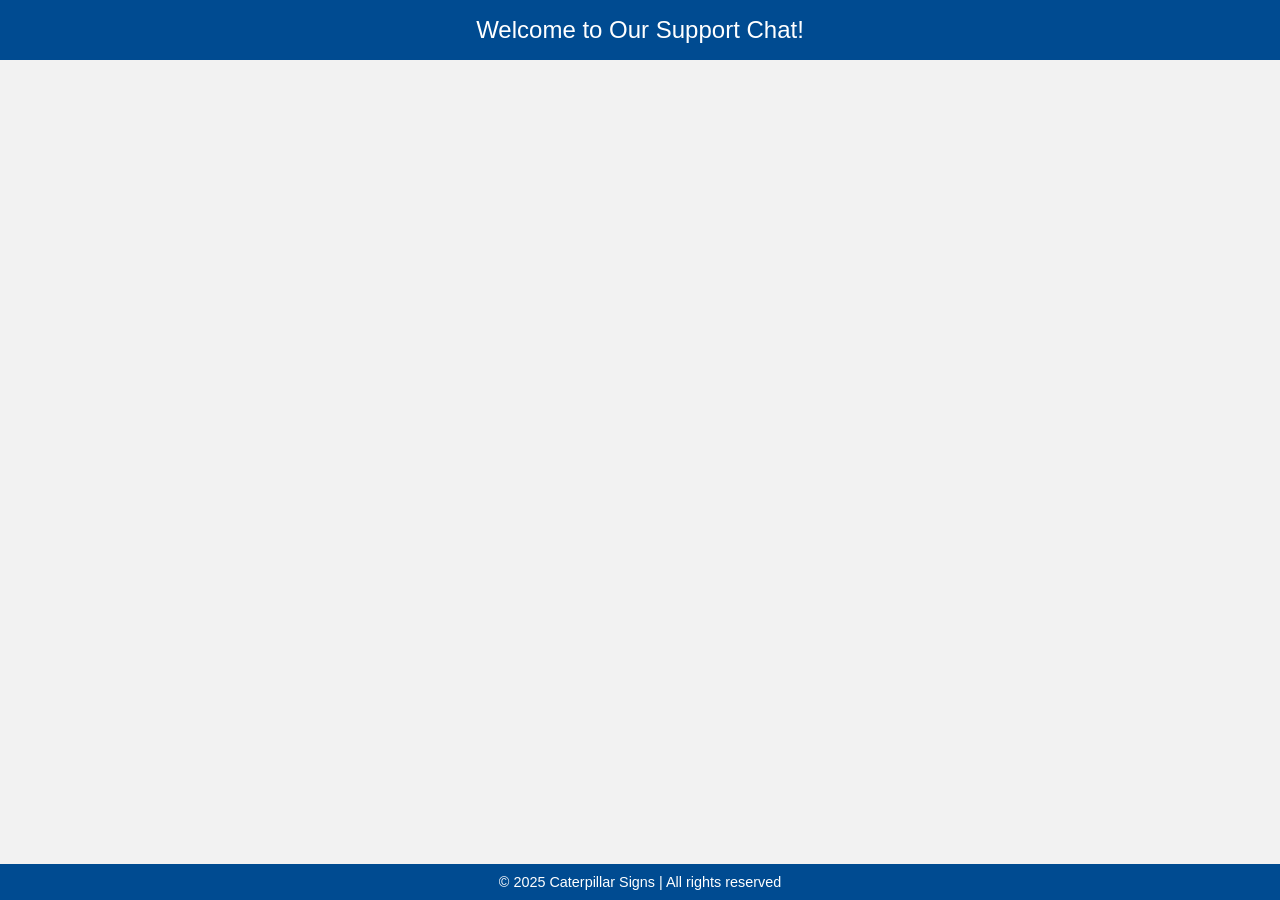
==== index.html @ 9218f198 "Update index.html" ====
<!DOCTYPE html>
<html lang="en">
<head>
<meta charset="UTF-8" />
<meta name="viewport" content="width=device-width, initial-scale=1.0" />
<title>Customer Support Bot</title>
<style>
    * {
      margin: 0;
      padding: 0;
      box-sizing: border-box;
    }
 
    body {
      font-family: 'Segoe UI', Tahoma, Geneva, Verdana, sans-serif;
      display: flex;
      flex-direction: column;
      height: 100vh;
      background-color: #f2f2f2;
    }
 
    header {
      background-color: #004b91;
      color: white;
      padding: 16px;
      text-align: center;
      font-size: 1.5em;
    }
 
    iframe {
      flex-grow: 1;
      border: none;
      width: 100%;
      height: 100%;
    }
 
    footer {
      background-color: #004b91;
      color: white;
      text-align: center;
      padding: 10px;
      font-size: 0.9em;
    }
</style>
</head>
<body>
 
  <header>
    Welcome to Our Support Chat!
</header>
 
  <!-- Embedded Copilot Bot IFrame -->
<iframe 
    src="https://copilotstudio.microsoft.com/environments/Default-27374b0e-1a3c-4f60-be51-de13a13a5310/bots/crabb_oneVoice/webchat?__version__=2" 
    frameborder="0">
</iframe>
 
  <footer>
    © 2025 Caterpillar Signs | All rights reserved
</footer>
 
</body>
</html>
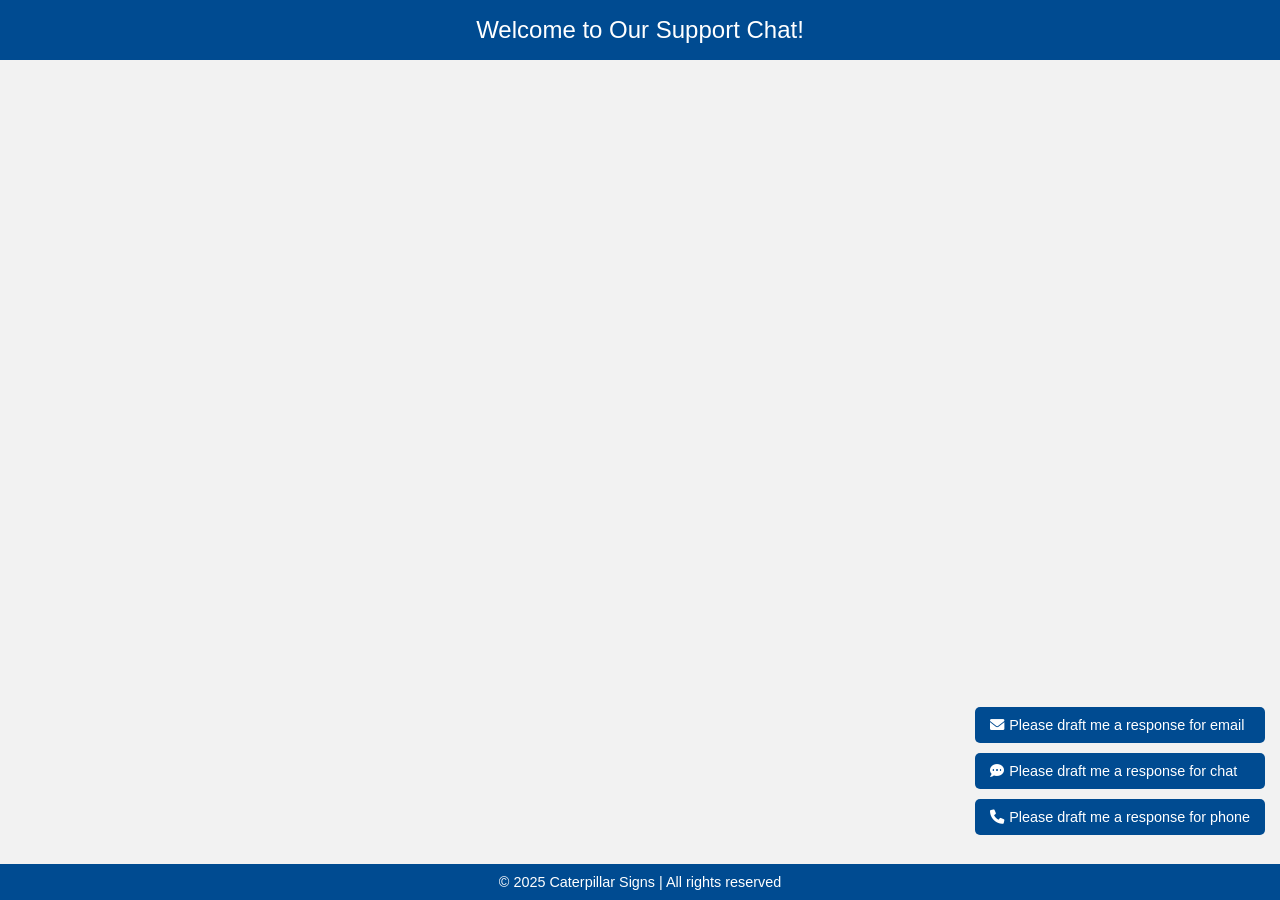
==== commit d21779d1: "Update index.html" ====
--- a/index.html
+++ b/index.html
@@ -4,6 +4,7 @@
 <meta charset="UTF-8" />
 <meta name="viewport" content="width=device-width, initial-scale=1.0" />
 <title>Customer Support Bot</title>
+<link rel="stylesheet" href="https://cdnjs.cloudflare.com/ajax/libs/font-awesome/6.0.0-beta3/css/all.min.css">
 <style>
     * {
       margin: 0;
@@ -26,7 +27,7 @@
       text-align: center;
       font-size: 1.5em;
     }
- 
+
     iframe {
       flex-grow: 1;
       border: none;
@@ -41,22 +42,53 @@
       padding: 10px;
       font-size: 0.9em;
     }
+
+    .button-container {
+      position: fixed;
+      right: 10px;
+      bottom: 60px; /* Adjust based on your Send button's position */
+      display: flex;
+      flex-direction: column;
+    }
+
+    .action-button {
+      margin: 5px;
+      background-color: #004b91;
+      border: none;
+      color: white;
+      padding: 10px 15px;
+      cursor: pointer;
+      border-radius: 5px;
+      display: flex;
+      align-items: center;
+      font-size: 0.9em;
+    }
+
+    .action-button i {
+      margin-right: 5px;
+    }
 </style>
 </head>
 <body>
  
-  <header>
-    Welcome to Our Support Chat!
+<header>
+  Welcome to Our Support Chat!
 </header>
  
-  <!-- Embedded Copilot Bot IFrame -->
+<!-- Embedded Copilot Bot IFrame -->
 <iframe 
     src="https://copilotstudio.microsoft.com/environments/Default-27374b0e-1a3c-4f60-be51-de13a13a5310/bots/crabb_oneVoice/webchat?__version__=2" 
     frameborder="0">
 </iframe>
  
-  <footer>
-    © 2025 Caterpillar Signs | All rights reserved
+<div class="button-container">
+  <button class="action-button"><i class="fas fa-envelope"></i> Please draft me a response for email</button>
+  <button class="action-button"><i class="fas fa-comment-dots"></i> Please draft me a response for chat</button>
+  <button class="action-button"><i class="fas fa-phone"></i> Please draft me a response for phone</button>
+</div>
+
+<footer>
+  © 2025 Caterpillar Signs | All rights reserved
 </footer>
  
 </body>
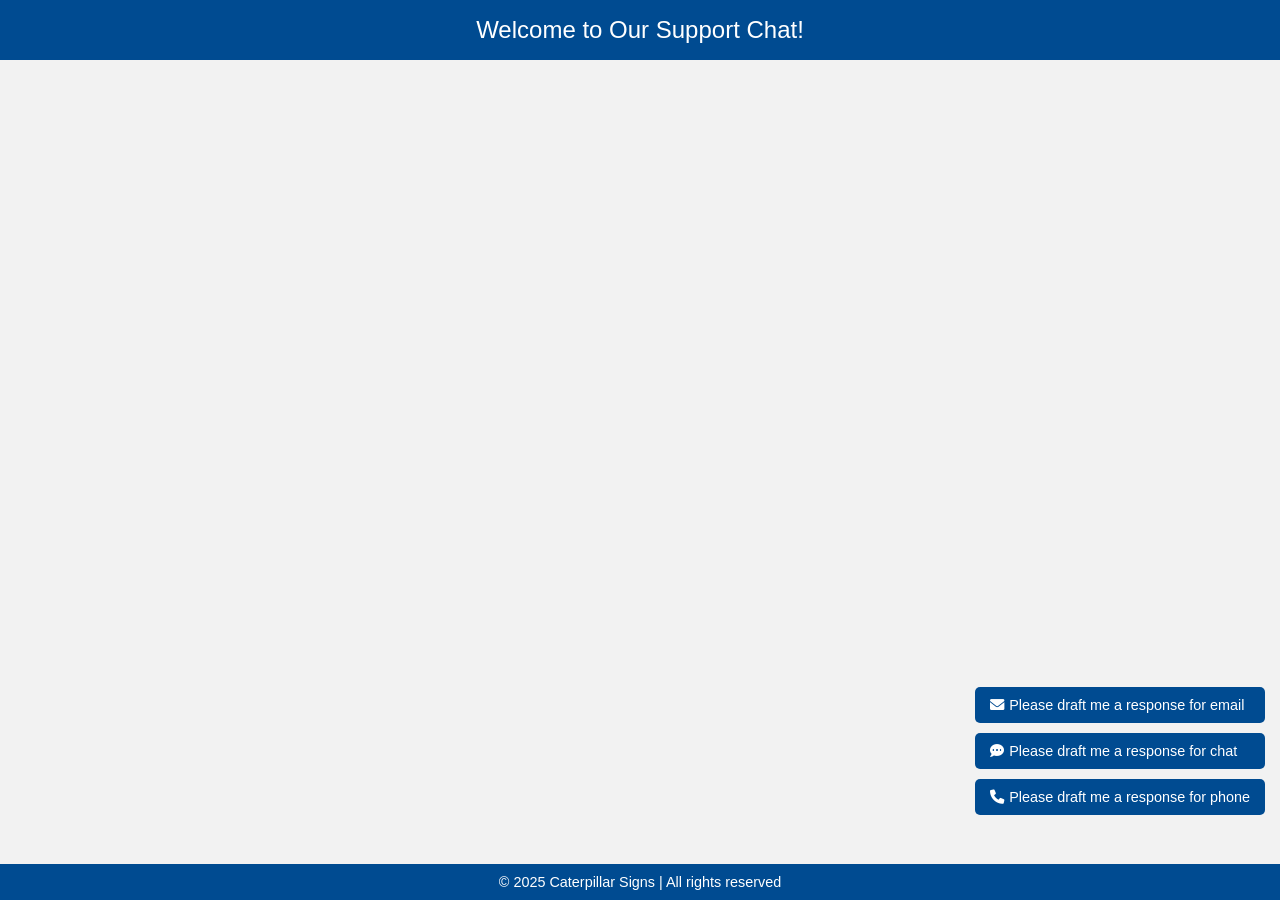
==== commit 37a06f4f: "Update index.html" ====
--- a/index.html
+++ b/index.html
@@ -46,7 +46,7 @@
     .button-container {
       position: fixed;
       right: 10px;
-      bottom: 60px; /* Adjust based on your Send button's position */
+      bottom: 80px; /* Adjusted to move the buttons slightly higher */
       display: flex;
       flex-direction: column;
     }
@@ -68,6 +68,15 @@
       margin-right: 5px;
     }
 </style>
+<script>
+function sendMessage(message) {
+    const chatFrame = document.querySelector('iframe');
+    if (chatFrame.contentWindow) {
+        // Assuming the chat iframe accepts postMessage for communication
+        chatFrame.contentWindow.postMessage(message, '*');
+    }
+}
+</script>
 </head>
 <body>
  
@@ -82,9 +91,9 @@
 </iframe>
  
 <div class="button-container">
-  <button class="action-button"><i class="fas fa-envelope"></i> Please draft me a response for email</button>
-  <button class="action-button"><i class="fas fa-comment-dots"></i> Please draft me a response for chat</button>
-  <button class="action-button"><i class="fas fa-phone"></i> Please draft me a response for phone</button>
+  <button class="action-button" onclick="sendMessage('Please draft me a response for email')"><i class="fas fa-envelope"></i> Please draft me a response for email</button>
+  <button class="action-button" onclick="sendMessage('Please draft me a response for chat')"><i class="fas fa-comment-dots"></i> Please draft me a response for chat</button>
+  <button class="action-button" onclick="sendMessage('Please draft me a response for phone')"><i class="fas fa-phone"></i> Please draft me a response for phone</button>
 </div>
 
 <footer>
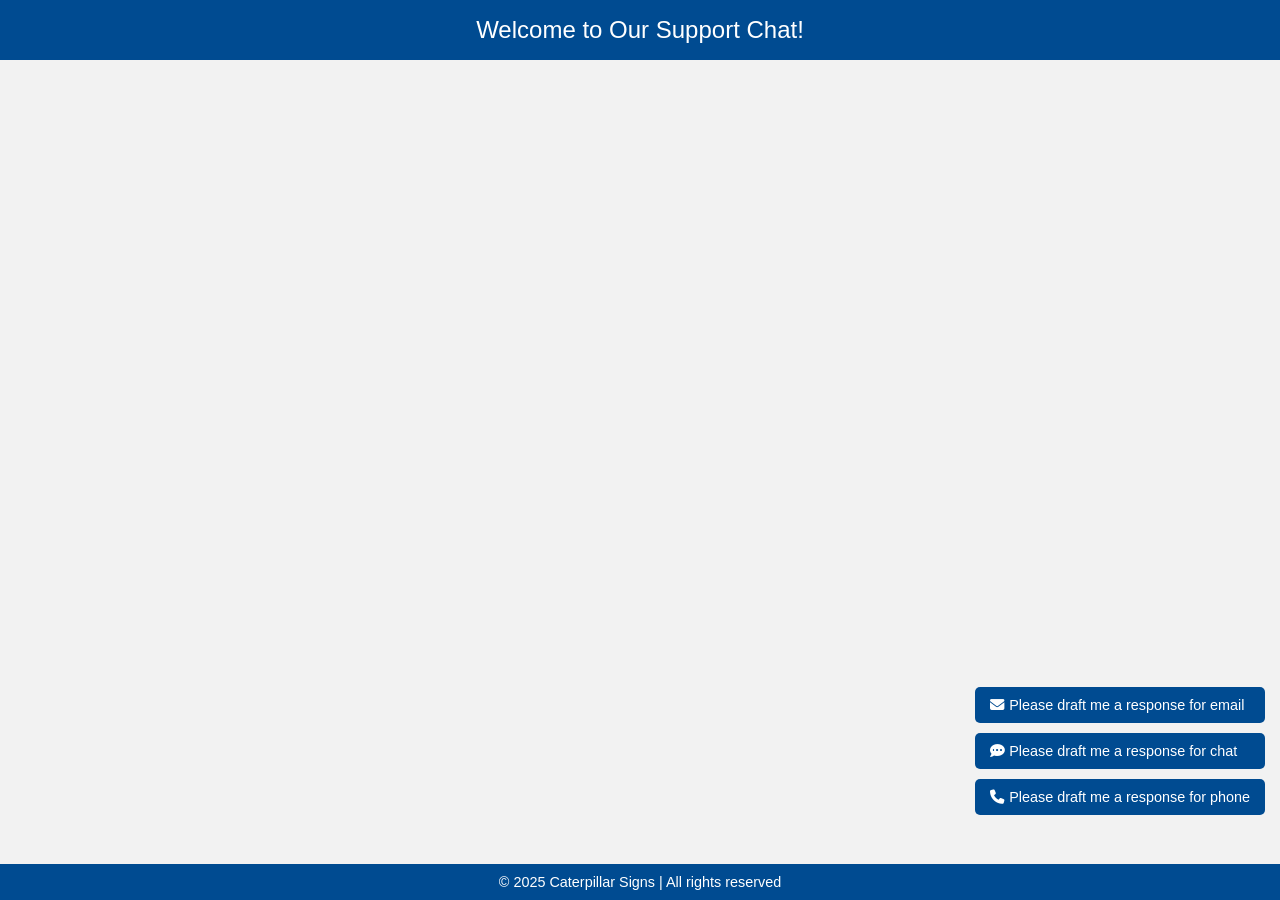
==== commit 44f23d96: "Update index.html" ====
--- a/index.html
+++ b/index.html
@@ -1,10 +1,10 @@
 <!DOCTYPE html>
 <html lang="en">
 <head>
-<meta charset="UTF-8" />
-<meta name="viewport" content="width=device-width, initial-scale=1.0" />
+<meta charset="UTF-8">
+<meta name="viewport" content="width=device-width, initial-scale=1.0">
 <title>Customer Support Bot</title>
-<link rel="stylesheet" href="https://cdnjs.cloudflare.com/ajax/libs/font-awesome/6.0.0-beta3/css/all.min.css">
+<link rel="stylesheet" href="https://cdnjs.cloudflare.com/ajax/libs/font-awesome/6.4.0/css/all.min.css">
 <style>
     * {
       margin: 0;
@@ -46,7 +46,7 @@
     .button-container {
       position: fixed;
       right: 10px;
-      bottom: 80px; /* Adjusted to move the buttons slightly higher */
+      bottom: 80px; /* Adjust if needed to match your layout */
       display: flex;
       flex-direction: column;
     }
@@ -67,16 +67,20 @@
     .action-button i {
       margin-right: 5px;
     }
+
+    .image-container {
+      margin-top: 20px;
+      display: flex;
+      justify-content: center;
+      flex-wrap: wrap;
+    }
+
+    .image-container img {
+      margin: 10px;
+      width: 150px;
+      height: auto;
+    }
 </style>
-<script>
-function sendMessage(message) {
-    const chatFrame = document.querySelector('iframe');
-    if (chatFrame.contentWindow) {
-        // Assuming the chat iframe accepts postMessage for communication
-        chatFrame.contentWindow.postMessage(message, '*');
-    }
-}
-</script>
 </head>
 <body>
  
@@ -89,16 +93,34 @@
     src="https://copilotstudio.microsoft.com/environments/Default-27374b0e-1a3c-4f60-be51-de13a13a5310/bots/crabb_oneVoice/webchat?__version__=2" 
     frameborder="0">
 </iframe>
+
+<div class="image-container">
+  <!-- Images will be loaded here -->
+</div>
  
 <div class="button-container">
-  <button class="action-button" onclick="sendMessage('Please draft me a response for email')"><i class="fas fa-envelope"></i> Please draft me a response for email</button>
-  <button class="action-button" onclick="sendMessage('Please draft me a response for chat')"><i class="fas fa-comment-dots"></i> Please draft me a response for chat</button>
-  <button class="action-button" onclick="sendMessage('Please draft me a response for phone')"><i class="fas fa-phone"></i> Please draft me a response for phone</button>
+  <button class="action-button"><i class="fas fa-envelope"></i> Please draft me a response for email</button>
+  <button class="action-button"><i class="fas fa-comment-dots"></i> Please draft me a response for chat</button>
+  <button class="action-button"><i class="fas fa-phone"></i> Please draft me a response for phone</button>
 </div>
 
 <footer>
   © 2025 Caterpillar Signs | All rights reserved
 </footer>
+
+<script>
+  fetch('https://your-backend-url/api/images')  // Your API endpoint that returns images
+  .then(response => response.json())
+  .then(data => {
+    const container = document.querySelector('.image-container');
+    data.forEach(image => {
+      const img = document.createElement('img');
+      img.src = image.url;  // Ensure your API provides the URL in the response
+      container.appendChild(img);
+    });
+  })
+  .catch(error => console.error('Error loading images:', error));
+</script>
  
 </body>
 </html>
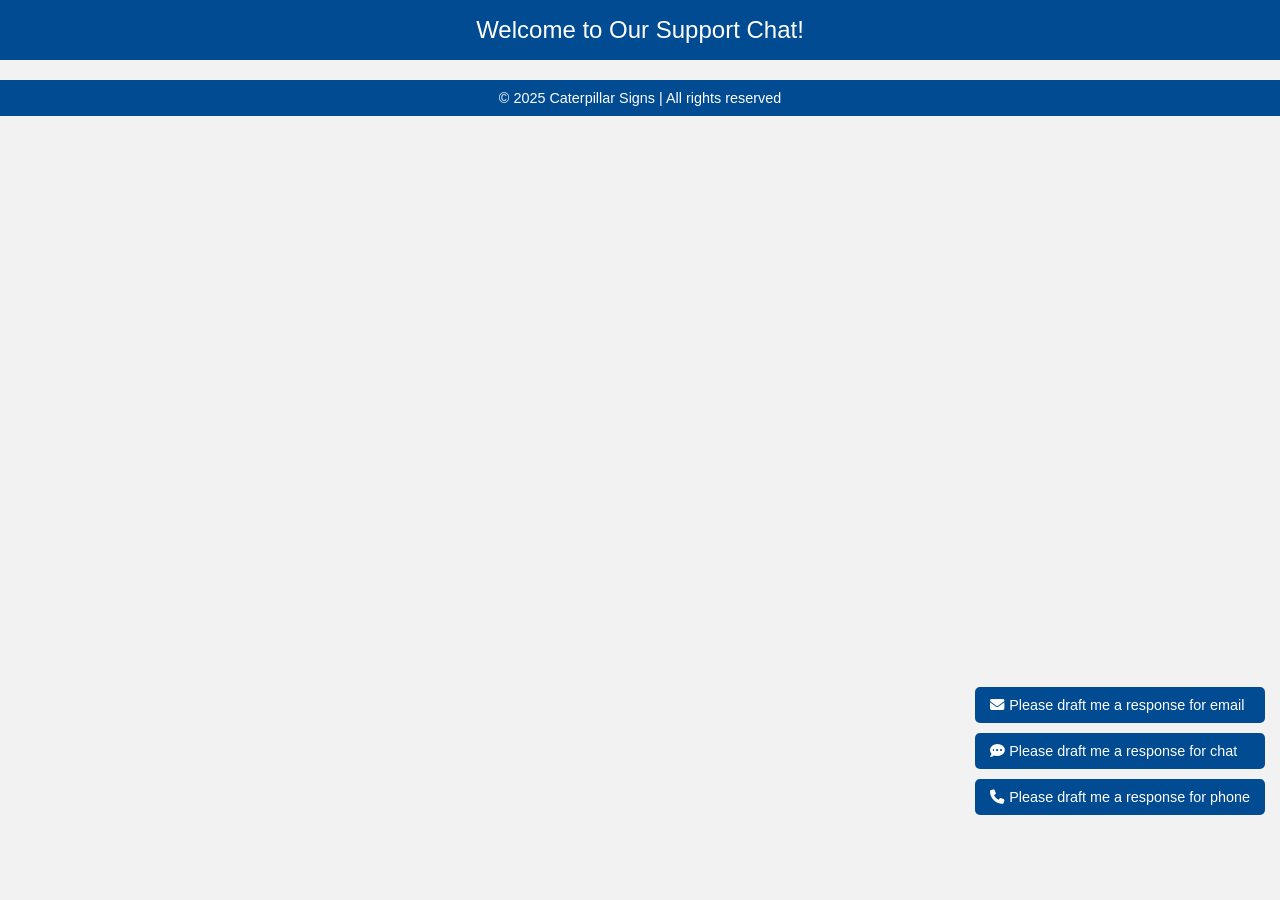
==== commit f701161f: "Update index.html" ====
--- a/index.html
+++ b/index.html
@@ -88,11 +88,9 @@
   Welcome to Our Support Chat!
 </header>
  
-<!-- Embedded Copilot Bot IFrame -->
-<iframe 
-    src="https://copilotstudio.microsoft.com/environments/Default-27374b0e-1a3c-4f60-be51-de13a13a5310/bots/crabb_oneVoice/webchat?__version__=2" 
-    frameborder="0">
-</iframe>
+<!-- Zapier Chatbot Embed -->
+<script async type='module' src='https://interfaces.zapier.com/assets/web-components/zapier-interfaces/zapier-interfaces.esm.js'></script>
+<zapier-interfaces-chatbot-embed is-popup='false' chatbot-id='cm8qsjz4z0093hn60mlmystog' height='600px' width='400px'></zapier-interfaces-chatbot-embed>
 
 <div class="image-container">
   <!-- Images will be loaded here -->
